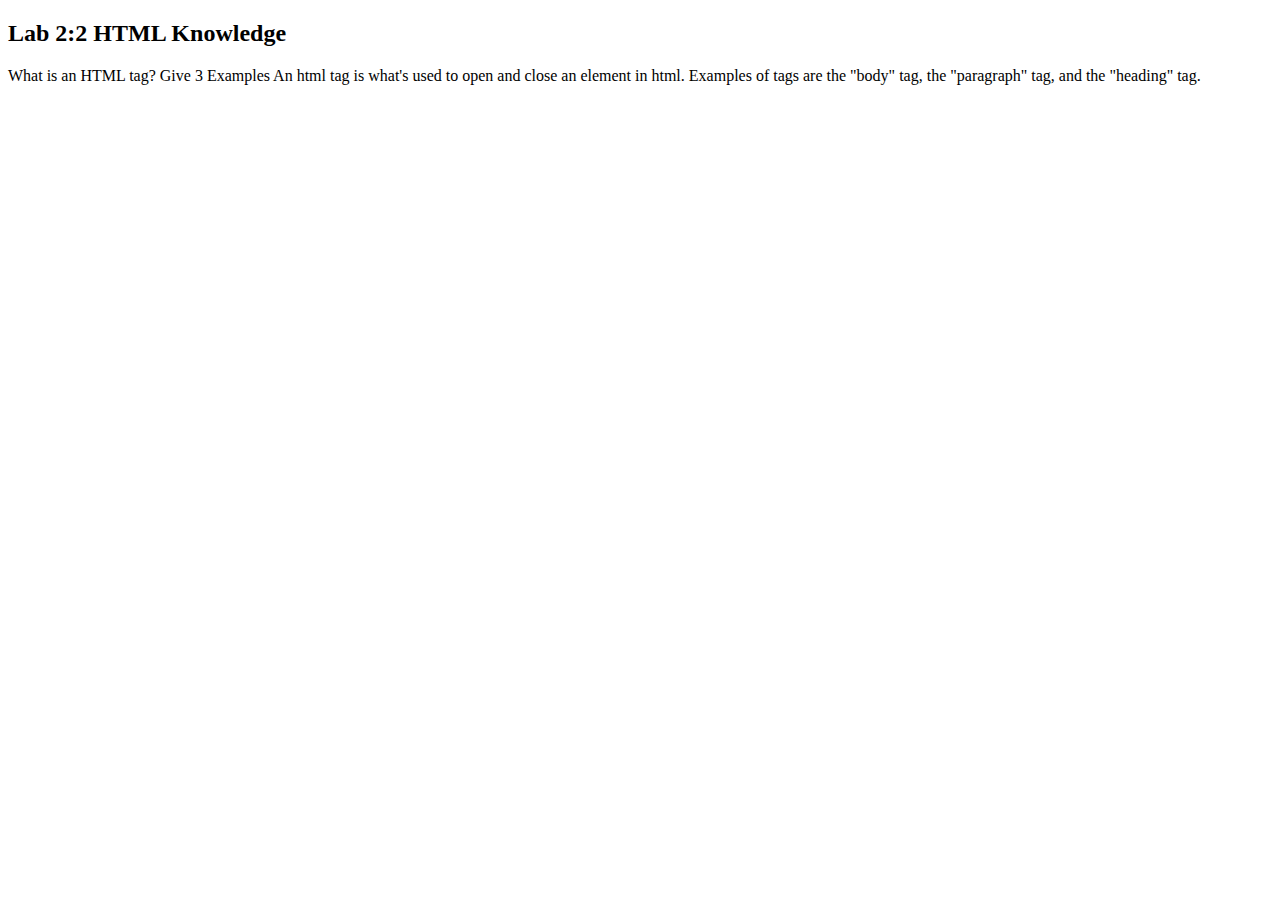
==== notes.html @ a4c841ae "lab 2 notes.html file" ====
<!DOCTYPE html>
<html lang=en>

<body>

<h2>Lab 2:2 HTML Knowledge</h2>
<p>What is an HTML tag? Give 3 Examples
An html tag is what's used to open and close an element
in html. Examples of tags are the "body" tag, the "paragraph"
tag, and the "heading" tag.
</p>

</body>

</html>
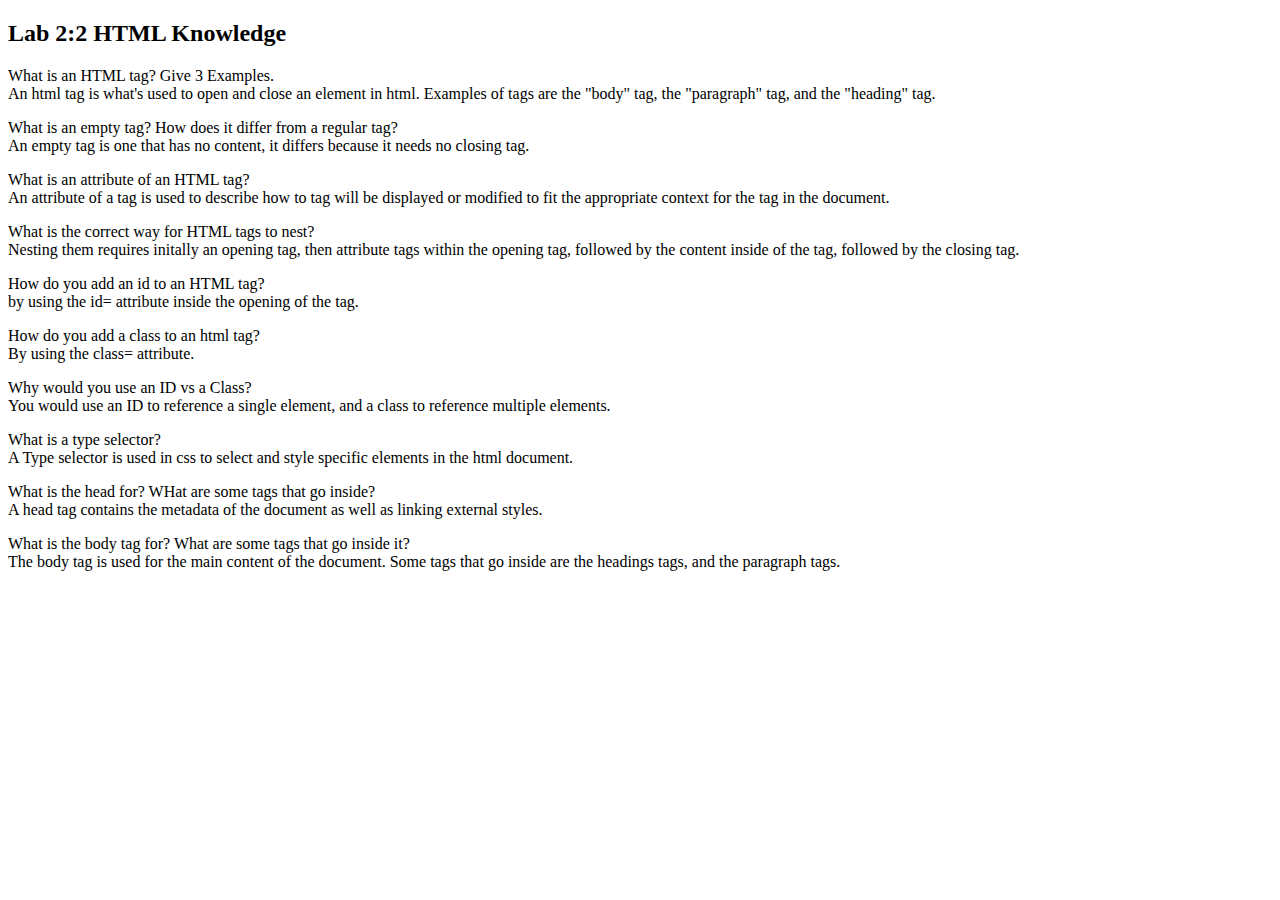
==== commit 032642d2: "final file after validation for notes.html" ====
--- a/notes.html
+++ b/notes.html
@@ -1,15 +1,74 @@
 <!DOCTYPE html>
 <html lang=en>
+
+<head>
+<title>lab assignment: 2 HTML Knowledge</title>
+</head>
 
 <body>
 
 <h2>Lab 2:2 HTML Knowledge</h2>
-<p>What is an HTML tag? Give 3 Examples
+
+<p>What is an HTML tag? Give 3 Examples.
+<br>
 An html tag is what's used to open and close an element
 in html. Examples of tags are the "body" tag, the "paragraph"
 tag, and the "heading" tag.
 </p>
 
+<p>What is an empty tag? How does it differ from a regular tag?
+<br>
+An empty tag is one that has no content, it differs because it needs
+no closing tag.
+</p>
+
+<p>What is an attribute of an HTML tag?
+<br>
+An attribute of a tag is used to describe how to tag will be displayed
+or modified to fit the appropriate context for the tag in the document.
+</p>
+
+<p>What is the correct way for HTML tags to nest?
+<br>
+Nesting them requires initally an opening tag, then attribute tags within
+the opening tag, followed by the content inside of the tag, followed by the
+closing tag.
+</p>
+
+<p id="qstn5">How do you add an id to an HTML tag?
+<br>
+by using the id= attribute inside the opening of the tag.
+</P>
+
+<p class="qstn6">How do you add a class to an html tag?
+<br>
+By using the class= attribute.
+</p>
+
+<p>Why would you use an ID vs a Class?
+<br>
+You would use an ID to reference a single element, and a class to
+reference multiple elements.
+</p>
+
+<p>What is a type selector?
+<br>
+A Type selector is used in css to select and style specific elements
+in the html document.
+</p>
+
+<p>What is the head for? WHat are some tags that go inside?
+<br>
+A head tag contains the metadata of the document as well as linking
+external styles.
+</p>
+
+<p>What is the body tag for? What are some tags that go inside it?
+<br>
+The body tag is used for the main content of the document. Some tags that
+go inside are the headings tags, and the paragraph tags.
+</p>
+
 </body>
 
 </html>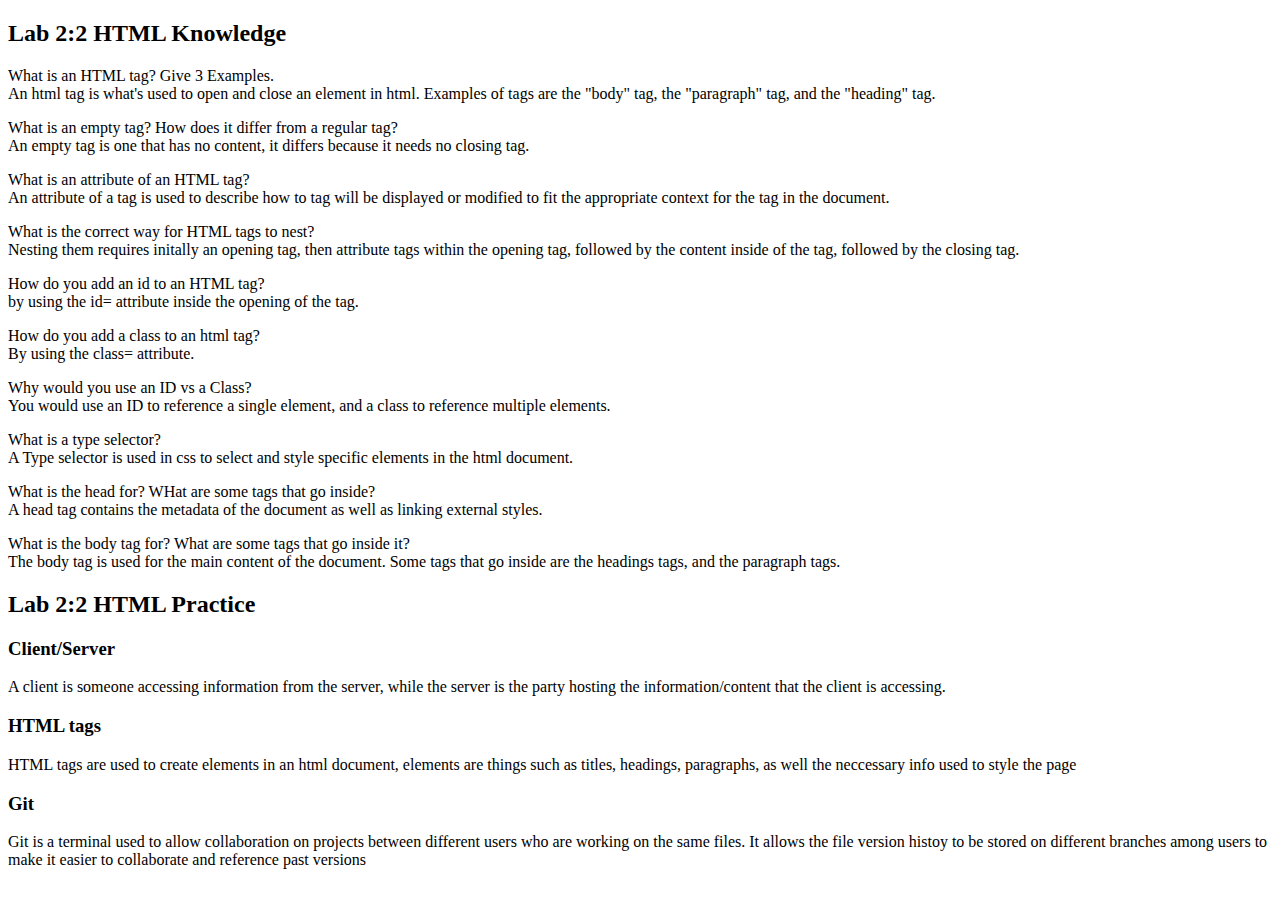
==== commit c52979a7: "File now has the second component of lab 2 added to it: "Practicing HTML"" ====
--- a/notes.html
+++ b/notes.html
@@ -69,6 +69,25 @@
 go inside are the headings tags, and the paragraph tags.
 </p>
 
+<h2>Lab 2:2 HTML Practice</h2>
+
+<h3>Client/Server</h3>
+<p>A client is someone accessing information from the server, while the
+server is the party hosting the information/content that the client is
+accessing.
+</p>
+
+<h3>HTML tags</h3>
+<p>HTML tags are used to create elements in an html document, elements are
+things such as titles, headings, paragraphs, as well the neccessary info
+used to style the page</p>
+
+<h3>Git</h3>
+<p>Git is a terminal used to allow collaboration on projects between
+different users who are working on the same files. It allows the file
+version histoy to be stored on different branches among users to make it
+easier to collaborate and reference past versions</p>
+
 </body>
 
 </html>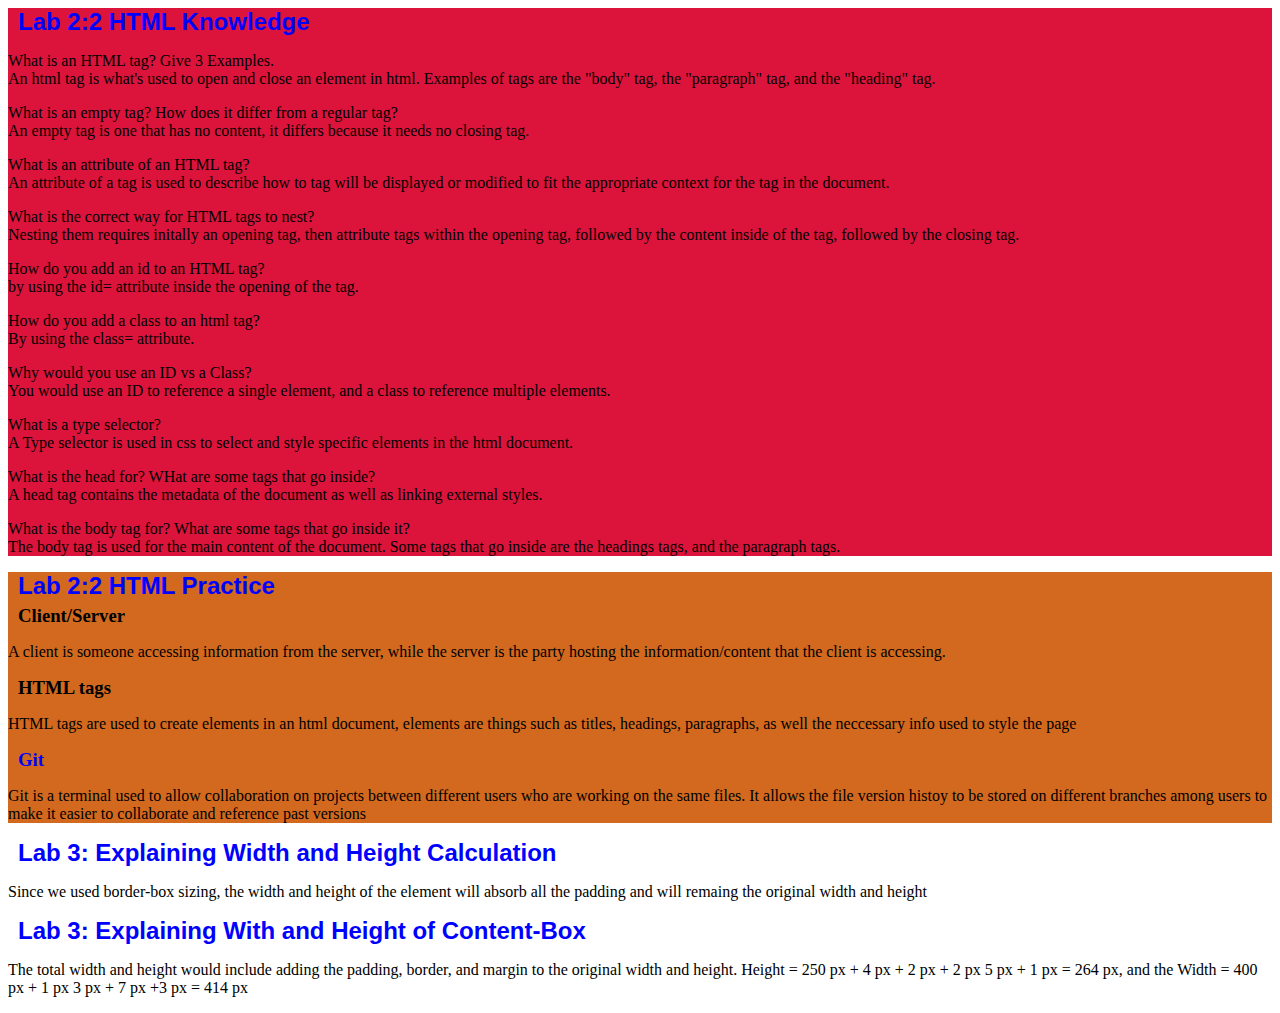
==== commit 3c4437fa: "this is the lab 3 edits to notes.htmls" ====
--- a/notes.html
+++ b/notes.html
@@ -1,93 +1,103 @@
-<!DOCTYPE html>
-<html lang=en>
+	<!DOCTYPE html>
+	<html lang=en>
 
-<head>
-<title>lab assignment: 2 HTML Knowledge</title>
-</head>
+	<head>
+	<title>lab assignment: 2 HTML Knowledge</title> 
+	<link rel="stylesheet" type="text/css" href="style4notes.css">
+	</head>
 
-<body>
+	<body>
 
-<h2>Lab 2:2 HTML Knowledge</h2>
+	<div id="lab3div">
+		<h2>Lab 2:2 HTML Knowledge</h2>
 
-<p>What is an HTML tag? Give 3 Examples.
-<br>
-An html tag is what's used to open and close an element
-in html. Examples of tags are the "body" tag, the "paragraph"
-tag, and the "heading" tag.
-</p>
+			<p>What is an HTML tag? Give 3 Examples.
+			<br>
+			An html tag is what's used to open and close an element
+			in html. Examples of tags are the "body" tag, the "paragraph"
+			tag, and the "heading" tag.
+			</p>
 
-<p>What is an empty tag? How does it differ from a regular tag?
-<br>
-An empty tag is one that has no content, it differs because it needs
-no closing tag.
-</p>
+			<p>What is an empty tag? How does it differ from a regular tag?
+			<br>
+			An empty tag is one that has no content, it differs because it needs
+			no closing tag.
+			</p>
 
-<p>What is an attribute of an HTML tag?
-<br>
-An attribute of a tag is used to describe how to tag will be displayed
-or modified to fit the appropriate context for the tag in the document.
-</p>
+			<p>What is an attribute of an HTML tag?
+			<br>
+			An attribute of a tag is used to describe how to tag will be displayed
+			or modified to fit the appropriate context for the tag in the document.
+			</p>
 
-<p>What is the correct way for HTML tags to nest?
-<br>
-Nesting them requires initally an opening tag, then attribute tags within
-the opening tag, followed by the content inside of the tag, followed by the
-closing tag.
-</p>
+			<p>What is the correct way for HTML tags to nest?
+			<br>
+			Nesting them requires initally an opening tag, then attribute tags within
+			the opening tag, followed by the content inside of the tag, followed by the
+			closing tag.
+			</p>
 
-<p id="qstn5">How do you add an id to an HTML tag?
-<br>
-by using the id= attribute inside the opening of the tag.
-</P>
+			<p id="qstn5">How do you add an id to an HTML tag?
+			<br>
+			by using the id= attribute inside the opening of the tag.
+			</P>
 
-<p class="qstn6">How do you add a class to an html tag?
-<br>
-By using the class= attribute.
-</p>
+			<p class="qstn6">How do you add a class to an html tag?
+			<br>
+	By using the class= attribute.
+	</p>
 
-<p>Why would you use an ID vs a Class?
-<br>
-You would use an ID to reference a single element, and a class to
-reference multiple elements.
-</p>
+	<p>Why would you use an ID vs a Class?
+	<br>
+	You would use an ID to reference a single element, and a class to
+	reference multiple elements.
+	</p>
 
-<p>What is a type selector?
-<br>
-A Type selector is used in css to select and style specific elements
-in the html document.
-</p>
+	<p>What is a type selector?
+	<br>
+	A Type selector is used in css to select and style specific elements
+	in the html document.
+	</p>
 
-<p>What is the head for? WHat are some tags that go inside?
-<br>
-A head tag contains the metadata of the document as well as linking
-external styles.
-</p>
+	<p>What is the head for? WHat are some tags that go inside?
+	<br>
+	A head tag contains the metadata of the document as well as linking
+	external styles.
+	</p>
 
-<p>What is the body tag for? What are some tags that go inside it?
-<br>
-The body tag is used for the main content of the document. Some tags that
-go inside are the headings tags, and the paragraph tags.
-</p>
+	<p>What is the body tag for? What are some tags that go inside it?
+	<br>
+	The body tag is used for the main content of the document. Some tags that
+	go inside are the headings tags, and the paragraph tags.
+	</p>
+	</div>
 
-<h2>Lab 2:2 HTML Practice</h2>
+	<div id="lab3div2">
+	<h2>Lab 2:2 HTML Practice</h2>
 
-<h3>Client/Server</h3>
-<p>A client is someone accessing information from the server, while the
-server is the party hosting the information/content that the client is
-accessing.
-</p>
+	<h3>Client/Server</h3>
+	<p>A client is someone accessing information from the server, while the
+	server is the party hosting the information/content that the client is
+	accessing.
+	</p>
 
-<h3>HTML tags</h3>
-<p>HTML tags are used to create elements in an html document, elements are
-things such as titles, headings, paragraphs, as well the neccessary info
-used to style the page</p>
+	<h3>HTML tags</h3>
+	<p>HTML tags are used to create elements in an html document, elements are
+	things such as titles, headings, paragraphs, as well the neccessary info
+	used to style the page</p>
 
-<h3>Git</h3>
-<p>Git is a terminal used to allow collaboration on projects between
-different users who are working on the same files. It allows the file
-version histoy to be stored on different branches among users to make it
-easier to collaborate and reference past versions</p>
+	<h3 id="git">Git</h3>
+	<p>Git is a terminal used to allow collaboration on projects between
+	different users who are working on the same files. It allows the file
+	version histoy to be stored on different branches among users to make it
+	easier to collaborate and reference past versions</p>
+	</div>
 
-</body>
+	<h2>Lab 3: Explaining Width and Height Calculation</h2>
+	<p>Since we used border-box sizing, the width and height of the element will absorb all the padding and will remaing the original width and height</p>
+	<h2>Lab 3: Explaining With and Height of Content-Box</h2>
+	<p>The total width and height would include adding the padding, border, and margin to the original width and height. Height = 250 px + 4 px + 2 px + 2 px 5 px + 1 px = 264 px, and the Width = 400 px + 1 px 3 px + 7 px +3 px = 414 px</p>
 
-</html>+	</body>
+
+	</html>--- a/style4notes.css
+++ b/style4notes.css
@@ -0,0 +1,26 @@
+h2 {
+	color: blue;
+	font-family: arial;
+}
+#lab3div {
+	background-color: crimson;
+}
+#lab3div2 {
+	background-color: chocolate;
+}
+h3#git {
+	color: blue;
+}
+h2, h3 {
+	margin-top: 5px;
+	margin-bottom: 5px;
+	margin-left: 10px;
+	margin-right: 10px; 
+}
+h1 {
+	border-top: 5px;
+	border-bottom: 5px;
+}
+h3 {
+	border-bottom: 5px;
+}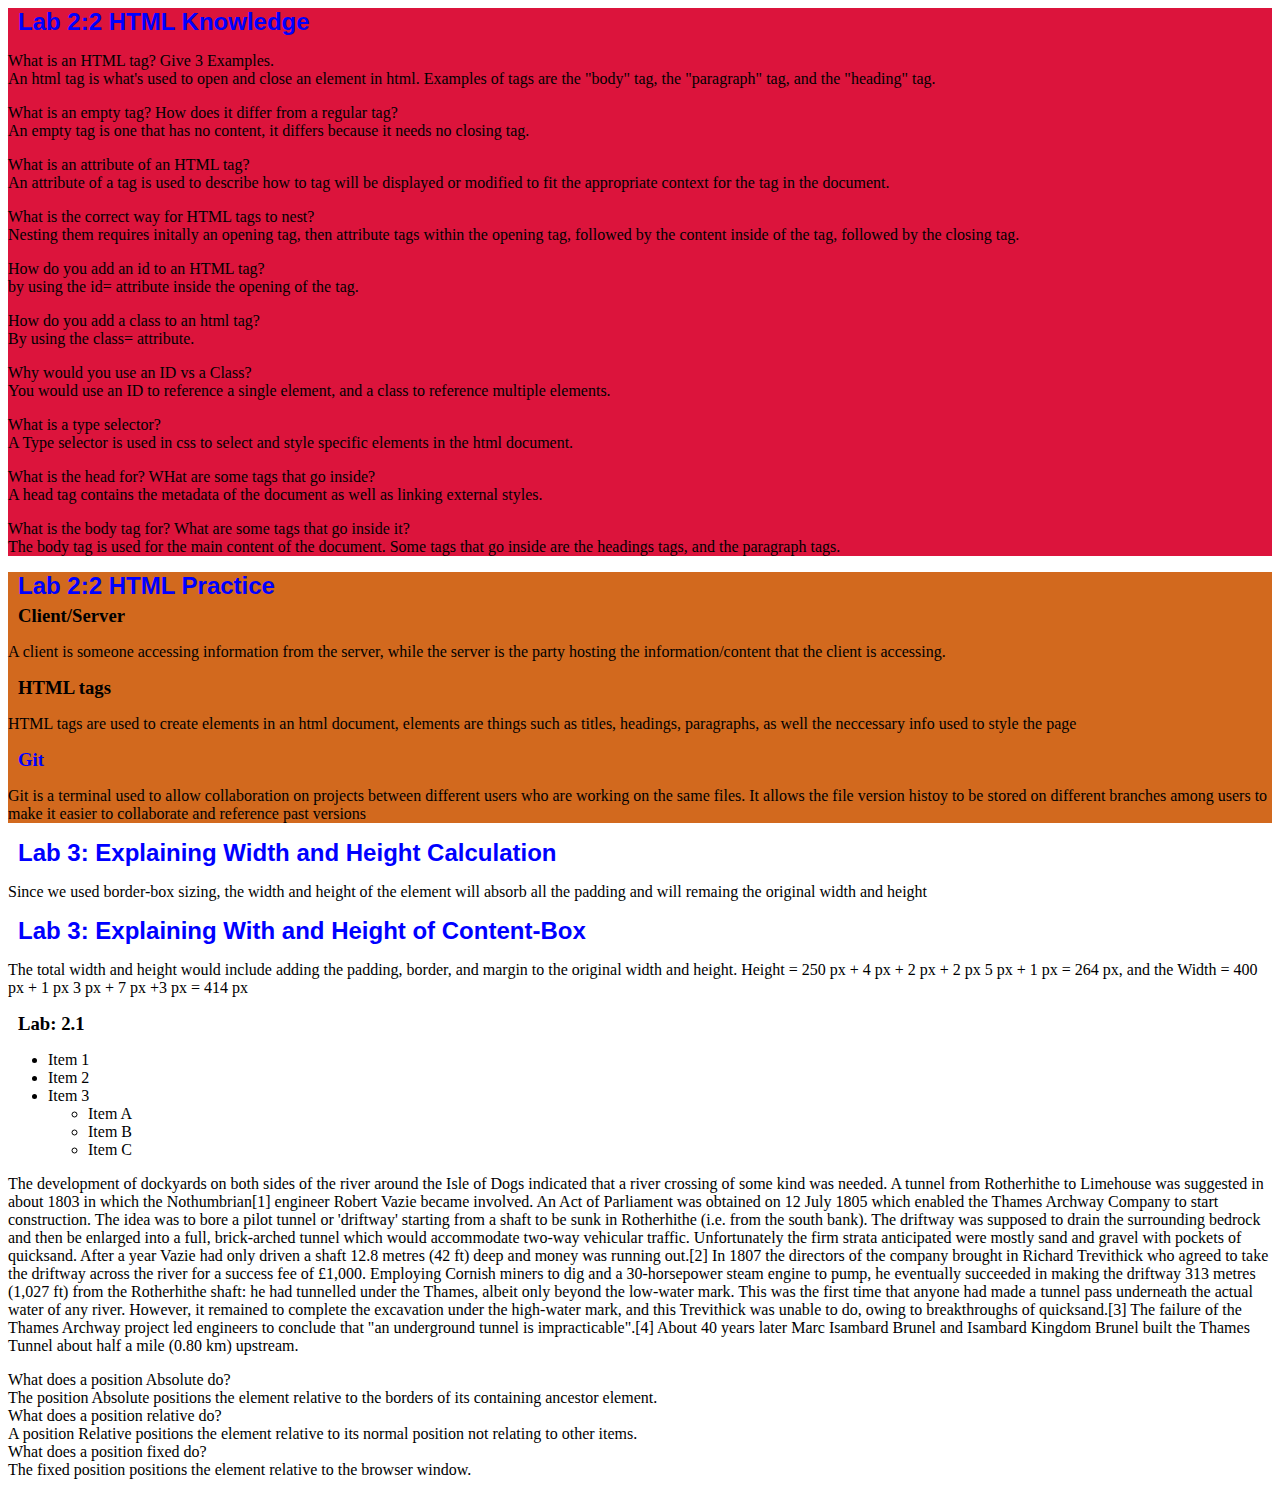
==== commit 5e5e6f00: "week2Lec1Update" ====
--- a/notes.html
+++ b/notes.html
@@ -98,6 +98,42 @@
 	<h2>Lab 3: Explaining With and Height of Content-Box</h2>
 	<p>The total width and height would include adding the padding, border, and margin to the original width and height. Height = 250 px + 4 px + 2 px + 2 px 5 px + 1 px = 264 px, and the Width = 400 px + 1 px 3 px + 7 px +3 px = 414 px</p>
 
+	<h3>Lab: 2.1</h3>
+		<ul>
+			<li>Item 1</li>
+			<li>Item 2</li>
+			<li>Item 3</li>
+				<ul>
+					<li>Item A</li>
+					<li>Item B</li>
+					<li>Item C</li>
+				</ul>
+		</ul>
+	<p id="columnedParagraph">
+		The development of dockyards on both sides of the river around the Isle of Dogs indicated that a river crossing of some kind was needed. A tunnel from Rotherhithe to Limehouse was suggested in about 1803 in which the Nothumbrian[1] engineer Robert Vazie became involved. An Act of Parliament was obtained on 12 July 1805 which enabled the Thames Archway Company to start construction.
+
+The idea was to bore a pilot tunnel or 'driftway' starting from a shaft to be sunk in Rotherhithe (i.e. from the south bank). The driftway was supposed to drain the surrounding bedrock and then be enlarged into a full, brick-arched tunnel which would accommodate two-way vehicular traffic. Unfortunately the firm strata anticipated were mostly sand and gravel with pockets of quicksand. After a year Vazie had only driven a shaft 12.8 metres (42 ft) deep and money was running out.[2]
+
+In 1807 the directors of the company brought in Richard Trevithick who agreed to take the driftway across the river for a success fee of £1,000. Employing Cornish miners to dig and a 30-horsepower steam engine to pump, he eventually succeeded in making the driftway 313 metres (1,027 ft) from the Rotherhithe shaft: he had tunnelled under the Thames, albeit only beyond the low-water mark. This was the first time that anyone had made a tunnel pass underneath the actual water of any river. However, it remained to complete the excavation under the high-water mark, and this Trevithick was unable to do, owing to breakthroughs of quicksand.[3]
+
+The failure of the Thames Archway project led engineers to conclude that "an underground tunnel is impracticable".[4]
+
+About 40 years later Marc Isambard Brunel and Isambard Kingdom Brunel built the Thames Tunnel about half a mile (0.80 km) upstream.
+	</p>
+
+	<P>What does a position Absolute do?
+		<br>
+	The position Absolute positions the element relative to the borders of its containing ancestor element.
+		<br>
+	What does a position relative do?
+		<br>
+	A position Relative positions the element relative to its normal position not relating to other items.
+		<br>
+	What does a position fixed do?
+		<br>
+	The fixed position positions the element relative to the browser window.
+	</P>
+		
 	</body>
 
 	</html>